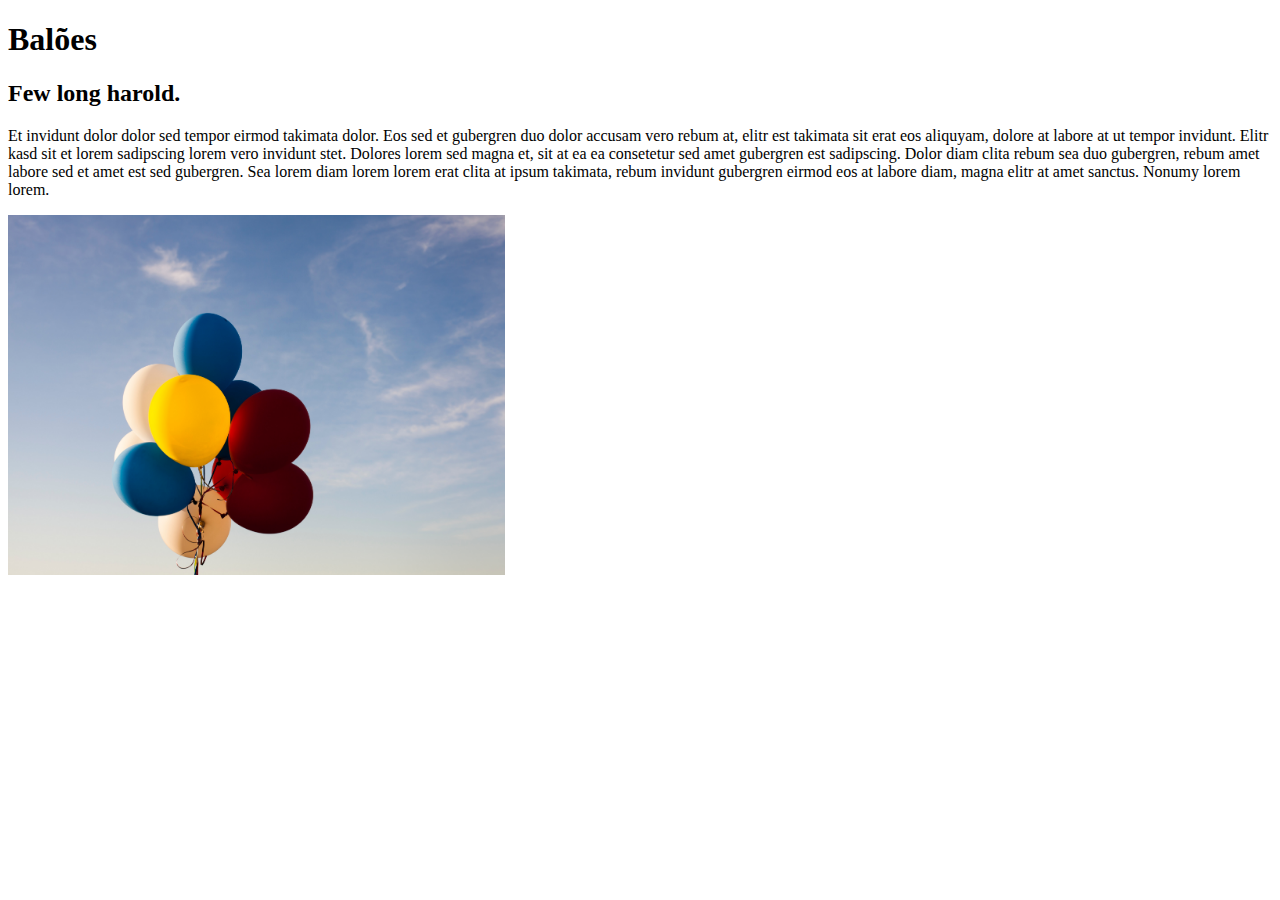
==== frontend/fundamentos-html/1 Atividade/1-Balões/index.html @ 623161d7 "Organização das pastas, criação da página simples de HTML sobre mim com dummy text" ====
<!DOCTYPE html>
<html lang="pt-BR">
  <head>
    <meta charset="UTF-8" />
    <meta http-equiv="X-UA-Compatible" content="IE=edge" />
    <meta name="viewport" content="width=device-width, initial-scale=1.0" />
    <title>HTML Básico</title>
  </head>

  <body>
    <h1>Balões</h1>
    <h2>Few long harold.</h2>
    <p>
      Et invidunt dolor dolor sed tempor eirmod takimata dolor. Eos sed et
      gubergren duo dolor accusam vero rebum at, elitr est takimata sit erat eos
      aliquyam, dolore at labore at ut tempor invidunt. Elitr kasd sit et lorem
      sadipscing lorem vero invidunt stet. Dolores lorem sed magna et, sit at ea
      ea consetetur sed amet gubergren est sadipscing. Dolor diam clita rebum
      sea duo gubergren, rebum amet labore sed et amet est sed gubergren. Sea
      lorem diam lorem lorem erat clita at ipsum takimata, rebum invidunt
      gubergren eirmod eos at labore diam, magna elitr at amet sanctus. Nonumy
      lorem lorem.
    </p>

    <img
      src="imagens/baloes.jpg"
      alt="Balões coloridos voando."
      height="360px"
    />
  </body>
</html>
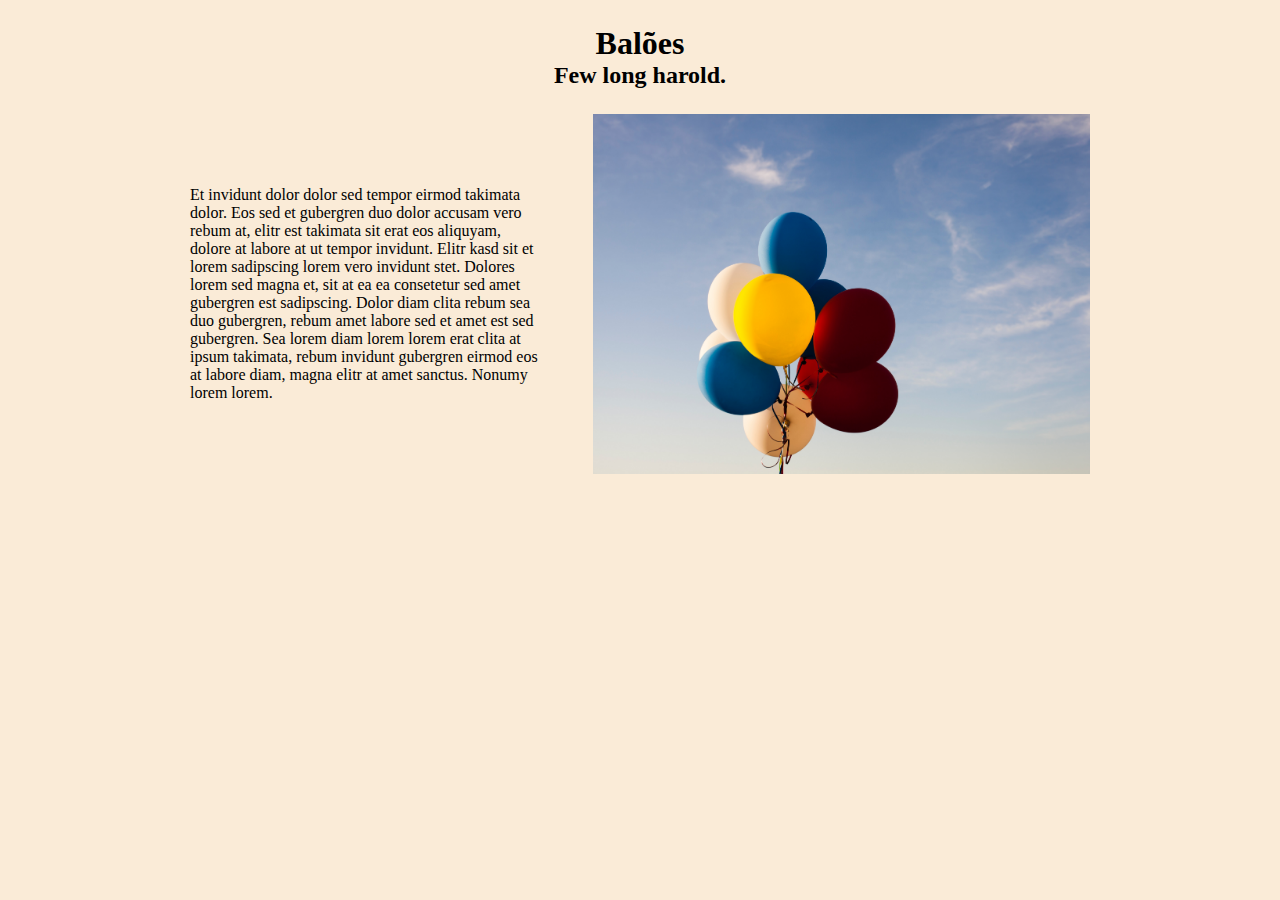
==== commit 7ed29e62: "Implementação do CSS" ====
--- a/frontend/fundamentos-html/1 Atividade/1-Balões/index.html
+++ b/frontend/fundamentos-html/1 Atividade/1-Balões/index.html
@@ -5,27 +5,34 @@
     <meta http-equiv="X-UA-Compatible" content="IE=edge" />
     <meta name="viewport" content="width=device-width, initial-scale=1.0" />
     <title>HTML Básico</title>
+    <link rel="stylesheet" type="text/css" href="style.css" />
   </head>
 
   <body>
-    <h1>Balões</h1>
-    <h2>Few long harold.</h2>
-    <p>
-      Et invidunt dolor dolor sed tempor eirmod takimata dolor. Eos sed et
-      gubergren duo dolor accusam vero rebum at, elitr est takimata sit erat eos
-      aliquyam, dolore at labore at ut tempor invidunt. Elitr kasd sit et lorem
-      sadipscing lorem vero invidunt stet. Dolores lorem sed magna et, sit at ea
-      ea consetetur sed amet gubergren est sadipscing. Dolor diam clita rebum
-      sea duo gubergren, rebum amet labore sed et amet est sed gubergren. Sea
-      lorem diam lorem lorem erat clita at ipsum takimata, rebum invidunt
-      gubergren eirmod eos at labore diam, magna elitr at amet sanctus. Nonumy
-      lorem lorem.
-    </p>
+    <div class="center">
+      <h1>Balões</h1>
+      <h2>Few long harold.</h2>
+    </div>
+    <div class="w900">
+      <div class="container">
+        <p class="p30">
+          Et invidunt dolor dolor sed tempor eirmod takimata dolor. Eos sed et
+          gubergren duo dolor accusam vero rebum at, elitr est takimata sit erat
+          eos aliquyam, dolore at labore at ut tempor invidunt. Elitr kasd sit
+          et lorem sadipscing lorem vero invidunt stet. Dolores lorem sed magna
+          et, sit at ea ea consetetur sed amet gubergren est sadipscing. Dolor
+          diam clita rebum sea duo gubergren, rebum amet labore sed et amet est
+          sed gubergren. Sea lorem diam lorem lorem erat clita at ipsum
+          takimata, rebum invidunt gubergren eirmod eos at labore diam, magna
+          elitr at amet sanctus. Nonumy lorem lorem.
+        </p>
 
-    <img
-      src="imagens/baloes.jpg"
-      alt="Balões coloridos voando."
-      height="360px"
-    />
+        <img
+          src="imagens/baloes.jpg"
+          alt="Balões coloridos voando."
+          height="360px"
+        />
+      </div>
+    </div>
   </body>
 </html>
--- a/frontend/fundamentos-html/1 Atividade/1-Balões/style.css
+++ b/frontend/fundamentos-html/1 Atividade/1-Balões/style.css
@@ -0,0 +1,32 @@
+* {
+  margin: 0;
+  padding: 0;
+  box-sizing: border-box;
+  background-color: antiquewhite;
+}
+.w900 {
+  width: 900px;
+  margin: 0 auto;
+}
+.p30 {
+  padding-right: 50px;
+}
+
+.center {
+  text-align: center;
+}
+
+.center h2 {
+  padding-bottom: 25px;
+}
+
+.center h1 {
+  padding-top: 25px;
+}
+
+.container {
+  display: flex;
+  flex-direction: row;
+  justify-content: center;
+  align-items: center;
+}
